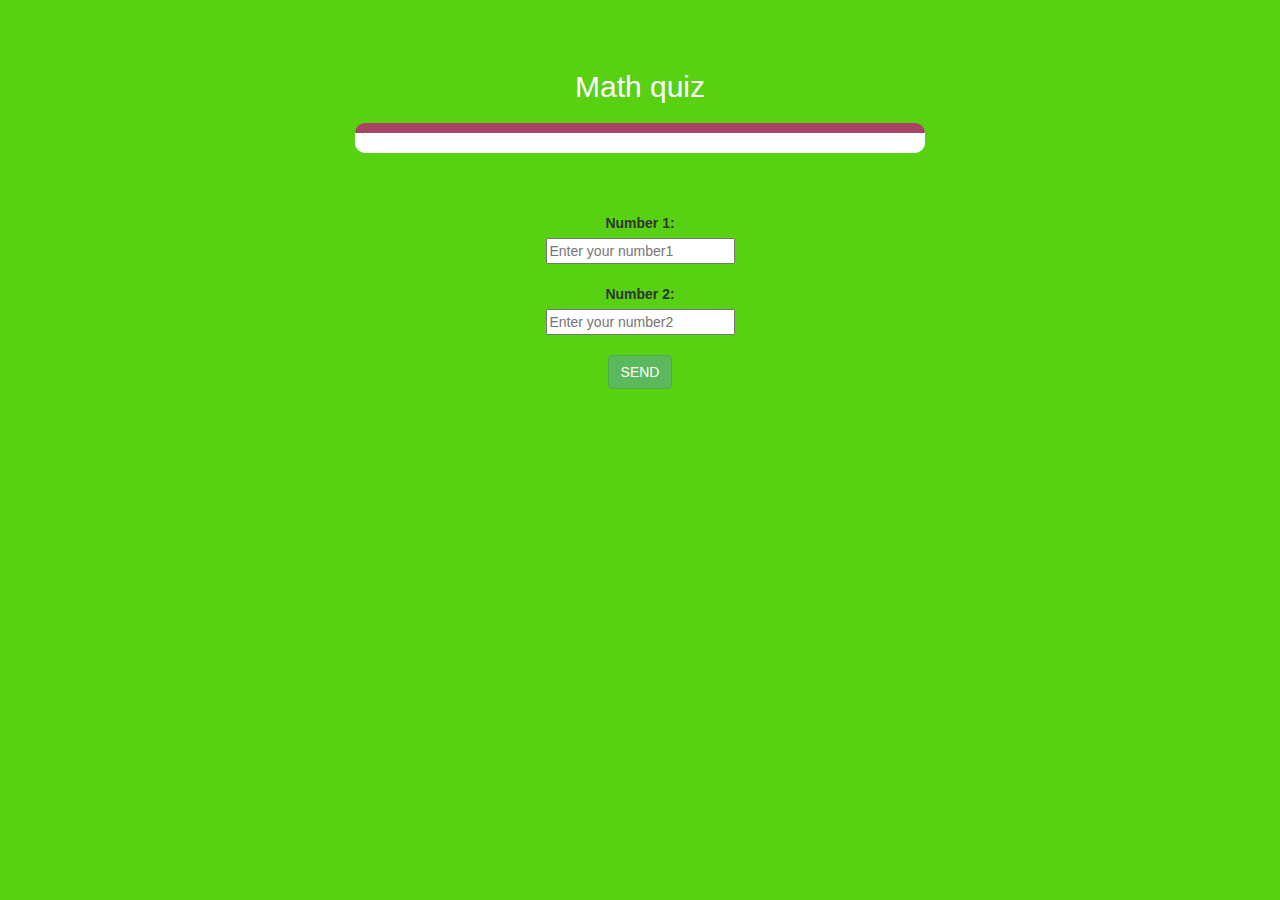
==== game_page.html @ 1e7b75d1 "Add files via upload" ====
<!DOCTYPE html>
<html>

<head>
    <title>Math quiz</title>

    <meta name="viewport" content="width=device-width, initial-scale=1">
    <link rel="stylesheet" href="https://maxcdn.bootstrapcdn.com/bootstrap/3.4.0/css/bootstrap.min.css">
    <script src="https://ajax.googleapis.com/ajax/libs/jquery/3.4.1/jquery.min.js"></script>
    <script src="https://maxcdn.bootstrapcdn.com/bootstrap/3.4.0/js/bootstrap.min.js"></script>
    <script src="game_page.js"></script>
    <link rel="stylesheet" type="text/css" href="game.css">
</head>

<body>
    <h4 id="player1_name"></h4>
    <span id="player1_score"></span>
    <br>
    <h4 id="player2_name"></h4>
    <span id="player2_score"></span>
    <br>
    <div class="container">
        <center>
            <h2 style="color: white;">Math quiz</h2>
            <h3 id="player_question"></h3>
            <h3 id="player_answer"></h3>
            <div id="output" class="col-lg-6 col-md-6 col-sm-6 col-xs-11"></div>
            <br>
            <br>
            <br>
            <label>Number 1: </label>
            <br>
            <input type="number" id="number1" class="from-control" placeholder="Enter your number1">
            <br>
            <br>
            <label>Number 2: </label>
            <br>
            <input type="number" id="number2" class="from-control" placeholder="Enter your number2">
            <br>
            <br>
            <button class="btn btn-success" onclick="send()">SEND</button>
        </center>
    </div>


</body>

</html>
---- game.css ----
body
{
	background: rgb(87, 209, 17);
}

	.login_div1 , .login_div2
	{
		background: white;
		padding: 10px;
		float: none;
		border-radius: 15px;
	}


#player1_name , #player2_name
{
	display: inline-block;
	margin-left: 20px;
}
#word
{
	width: 60%;
}
#word_display
{
	letter-spacing: 5px;
}
#output
{
background: white;
border-radius: 10px;
border-top: 10px solid #AA4465;
padding: 10px;
float: none;
text-align: left;
}
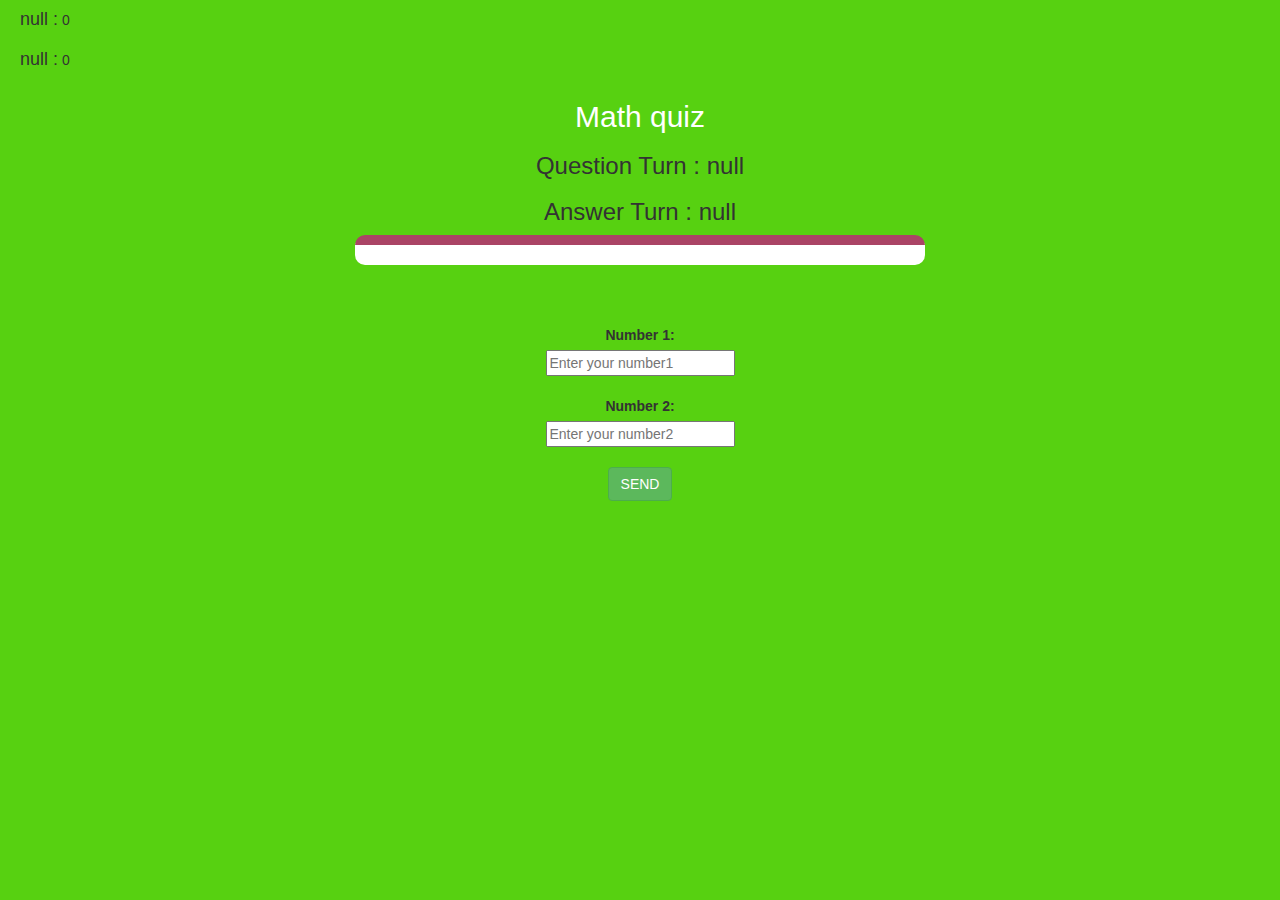
==== commit 8250fd11: "Add files via upload" ====
--- a/game_page.html
+++ b/game_page.html
@@ -8,7 +8,7 @@
     <link rel="stylesheet" href="https://maxcdn.bootstrapcdn.com/bootstrap/3.4.0/css/bootstrap.min.css">
     <script src="https://ajax.googleapis.com/ajax/libs/jquery/3.4.1/jquery.min.js"></script>
     <script src="https://maxcdn.bootstrapcdn.com/bootstrap/3.4.0/js/bootstrap.min.js"></script>
-    <script src="game_page.js"></script>
+    
     <link rel="stylesheet" type="text/css" href="game.css">
 </head>
 
@@ -41,7 +41,7 @@
             <button class="btn btn-success" onclick="send()">SEND</button>
         </center>
     </div>
-
+    <script src="game_page.js"></script>
 
 </body>
 
